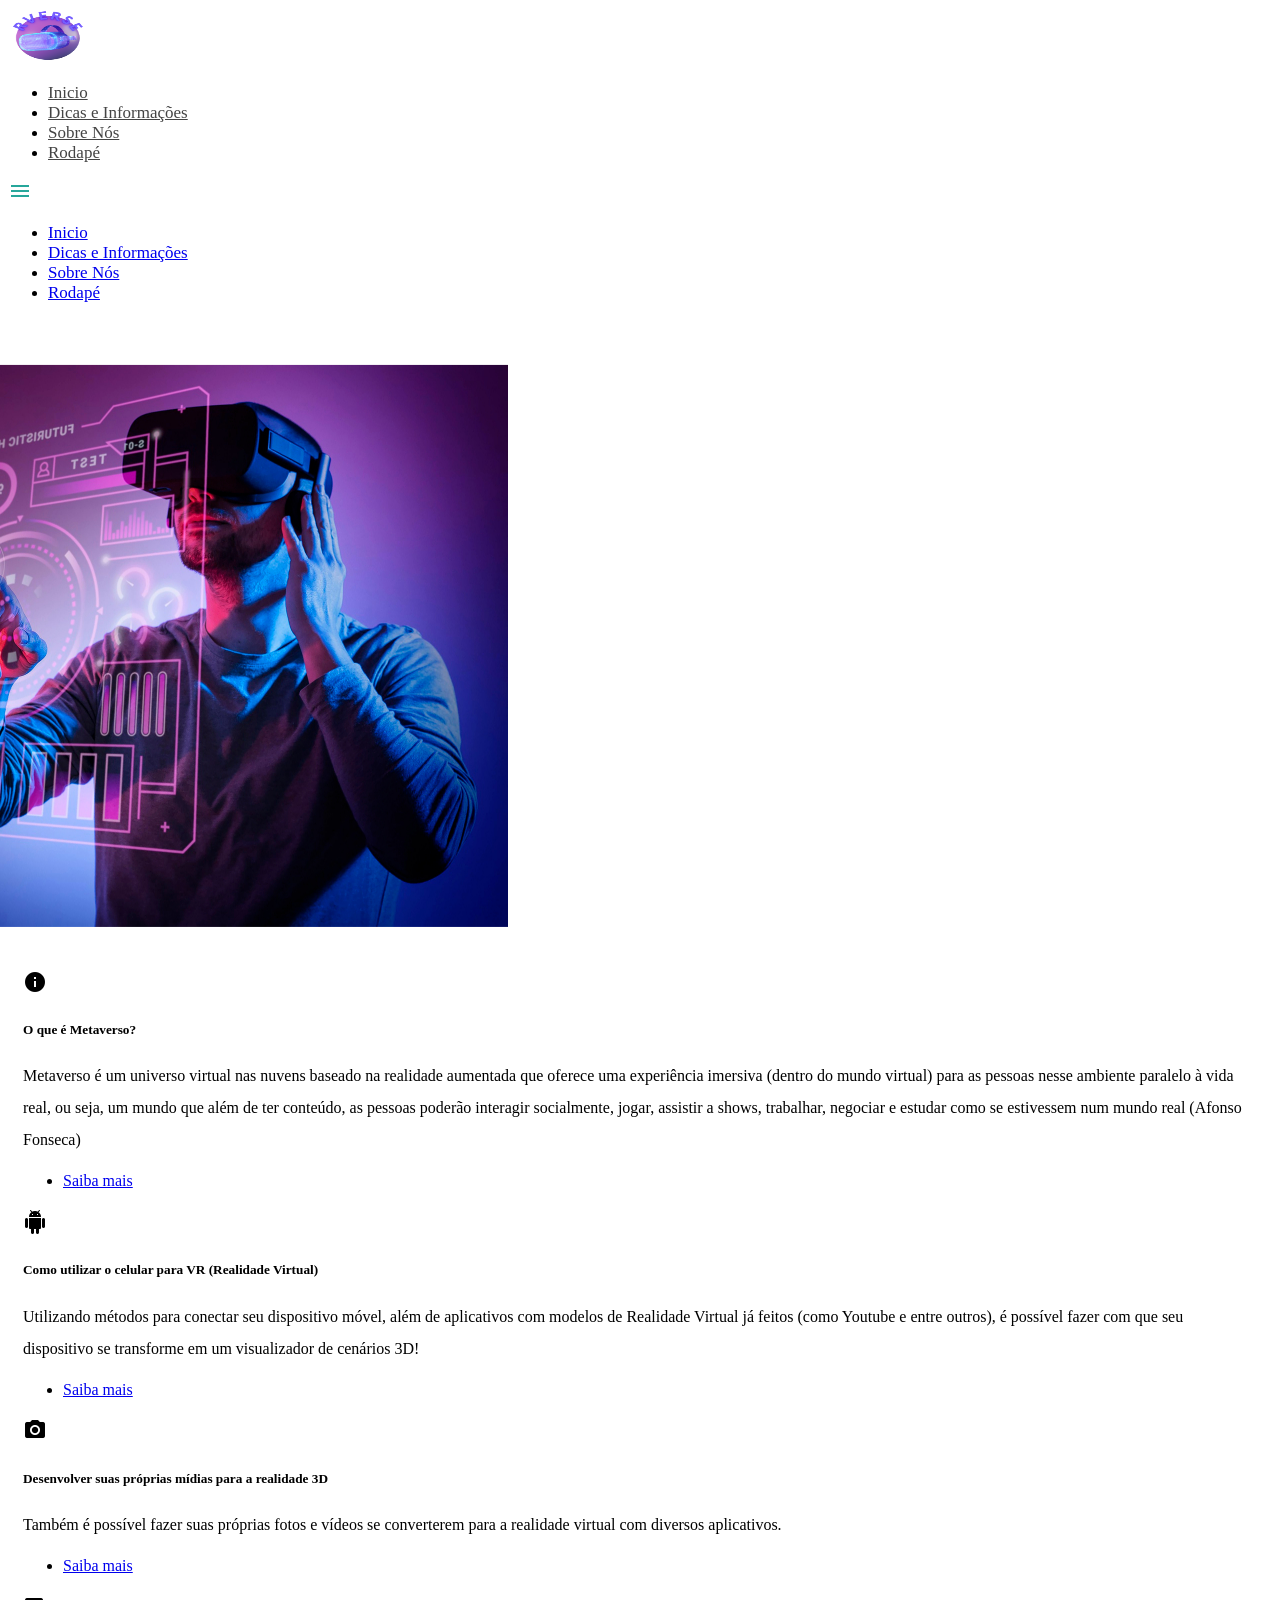
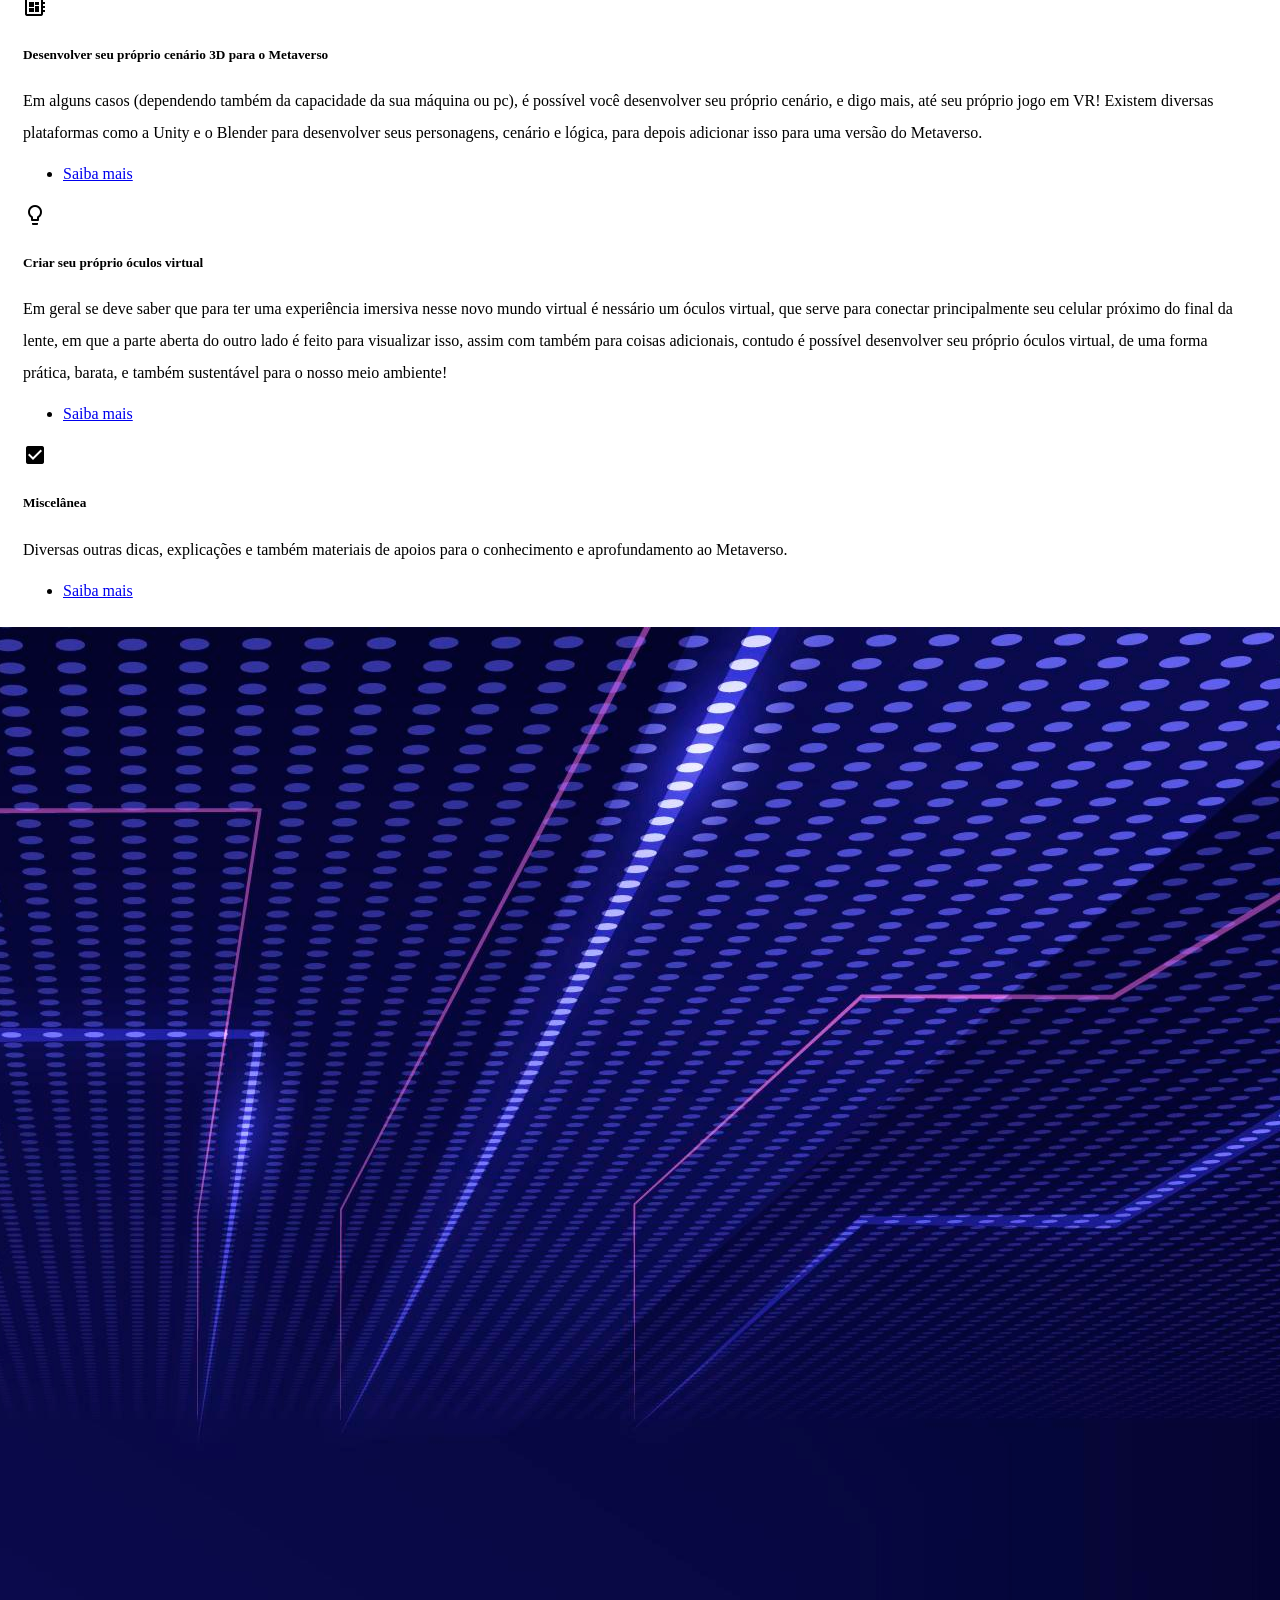
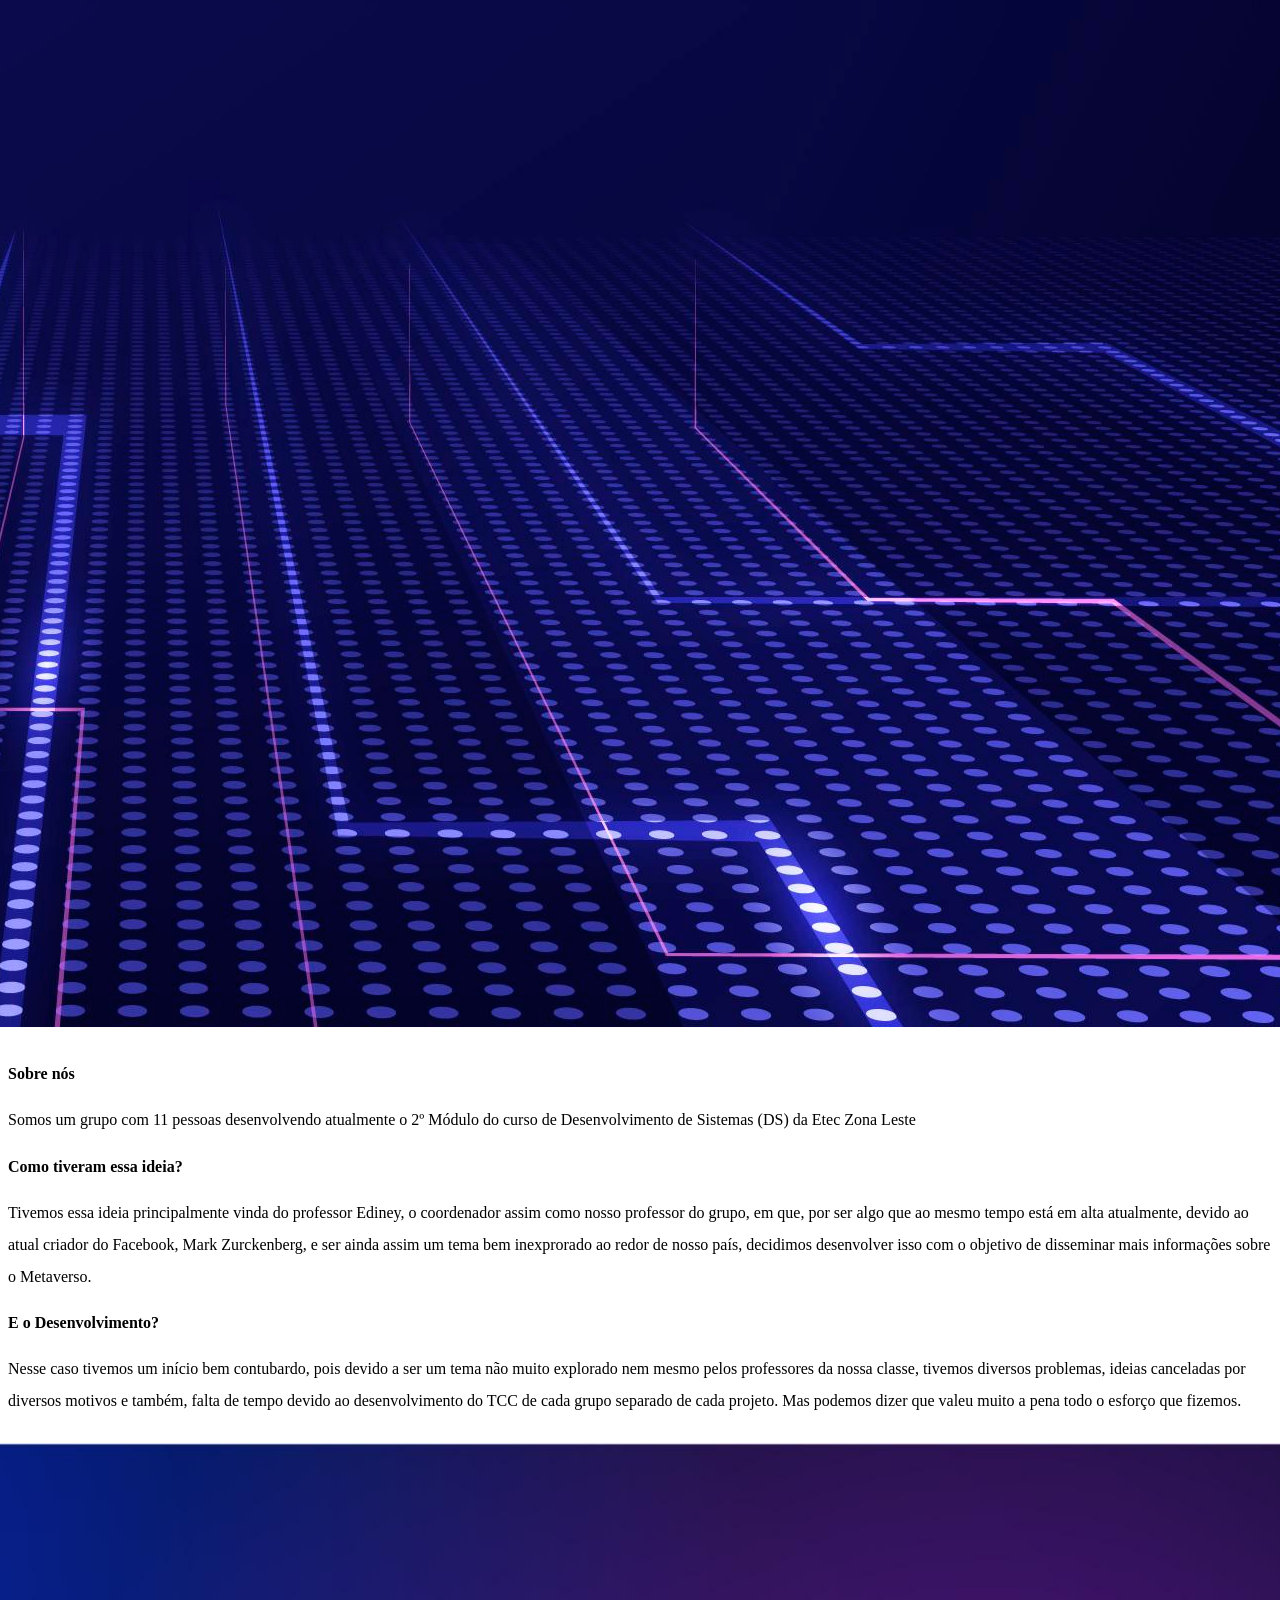
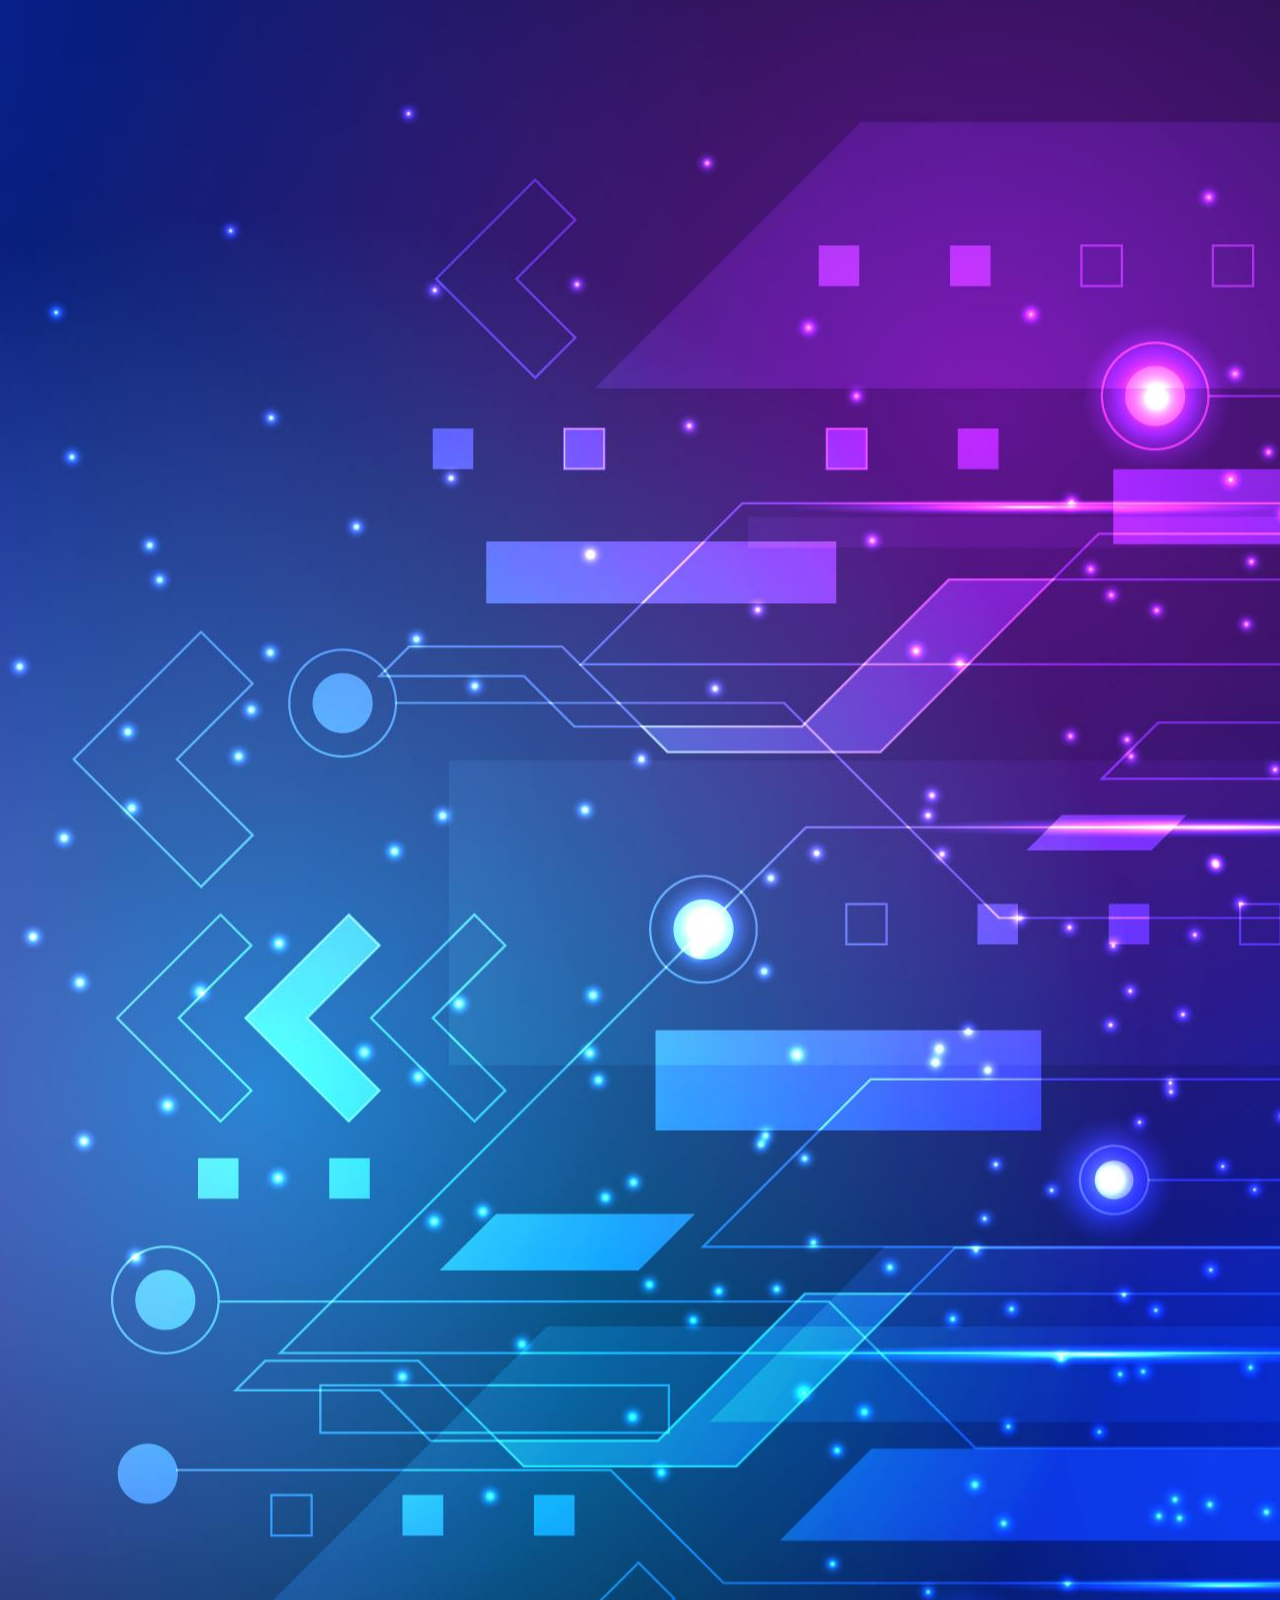
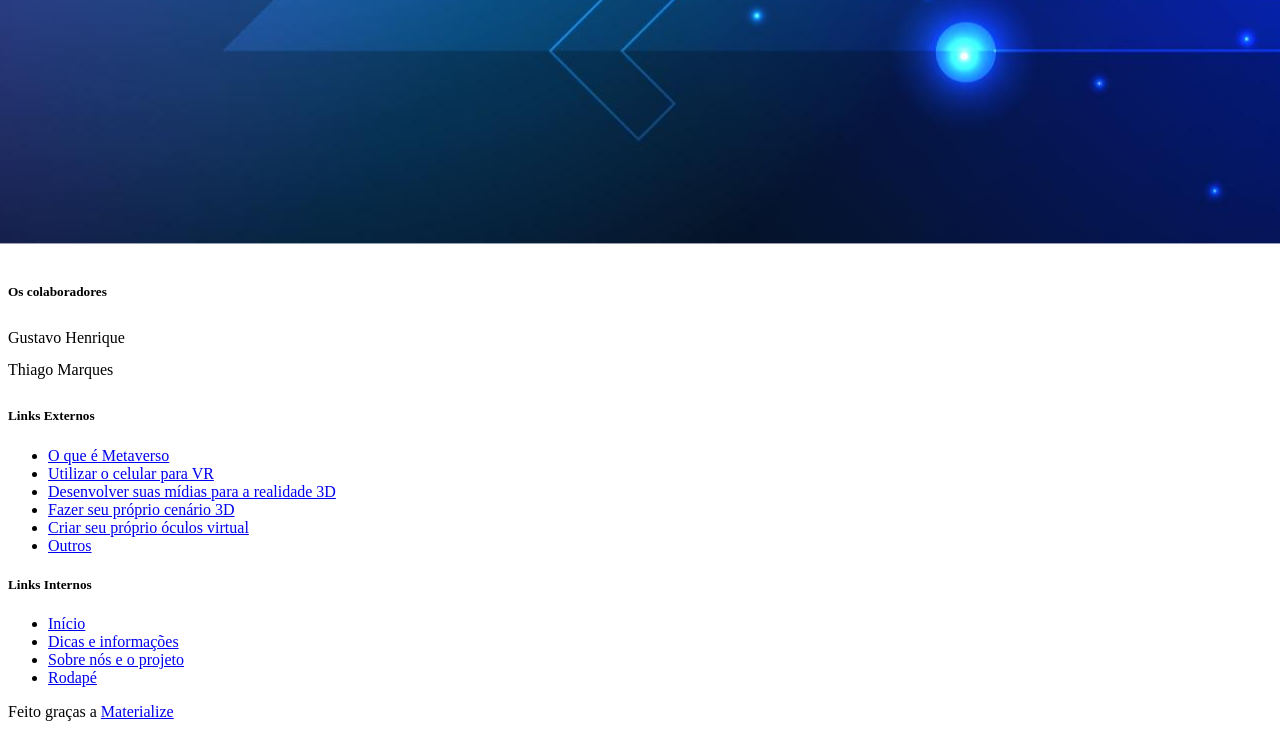
==== web/index.html @ ec3cbc35 "a" ====
<!DOCTYPE html>
<html lang="en">
<head>
  <meta charset="UTF-8">
  <meta http-equiv="X-UA-Compatible" content="IE=edge">
  <meta name="viewport" content="width=device-width, initial-scale=1.0">
 

  <title>Metaverso</title>

  <link rel="manifest" href="icon/manifest.json?v=8">
  <link rel="shortcut icon" href="imgs\20113052_Kerfin7_NEA_2478-removebg-preview.png">
  <!-- CSS  -->
  <link href="https://fonts.googleapis.com/icon?family=Material+Icons" rel="stylesheet">
  <link href="css/materialize.css" type="text/css" rel="stylesheet" media="screen,projection"/>
  <link href="css/style.css" type="text/css" rel="stylesheet" media="screen,projection"/>
</head>
<body>
  <div class="navbar-fixed">
  <nav class="purple darken-3" role="navigation">
    <div class="nav-wrapper container">
      
      <a id="logo-container" href="#" class="brand-logo"><img src="imgs/20221027_235947_0000.png" height="55px" width="80px"></a>
      <ul class="right hide-on-med-and-down">
        <li><a class="white-text linka" href="#">Inicio</a></li>
        <li><a class="white-text linka" href="#Dicas">Dicas e Informações</a></li>
        <li><a class="white-text linka" href="#SobreNos">Sobre Nós</a></li>
        <li><a class="white-text linka" href="#Rodape">Rodapé</a></li>
      </ul>
      <a href="#" data-target="nav-mobile" class="sidenav-trigger"><i class="material-icons">menu</i></a>
    </div>
    </div>
      
      <ul id="nav-mobile" class="sidenav purple darken-3">
        <li><a class="white-text linka" href="#">Inicio</a></li>
        <li><a class="white-text linka" href="#Dicas">Dicas e Informações</a></li>
        <li><a class="white-text linka" href="#SobreNos">Sobre Nós</a></li>
        <li><a class="white-text linka" href="#Rodape">Rodapé</a></li>
      </ul>
      

     

  </nav>


  <div id="index-banner" class="parallax-container">
    <div class="section no-pad-bot">
      <div class="container">
        <br><br>
        <h1 class="header center teal-text text-lighten-2" style=" font-size: 35px;">Demonstrando o poder dessa nova realidade</h1>
        <div class="row center">
          <h5 class="header col s12 light">Site para explicação de como desenvolver e demonstrar o Metaverso</h5>
        </div>
        <div class="row center">
          <a href="#Dicas"  class="btn-large waves-effect waves-light teal lighten-1">SAIBA MAIS</a>
        </div>
        <br><br>

      </div>
    </div>
    <div class="parallax"><img src="imgs/index/medium-shot-man-wearing-vr-glasses (2).jpg" alt="Unsplashed background img 1"></div>
  </div>


  <a id="Dicas"></a>
  <div class="grey lighten-2">
  <div class="container">
    <div class="section">

      <!--   Icon Section   -->
      <div class="row">
        <div class="col s12 m4">
          <div class="icon-block">
            <h2 class="center yellow-text"><i class="material-icons">info</i></h2>
            <h5 class="center">O que é Metaverso?</h5>

            <p class="light">Metaverso é um universo virtual nas nuvens baseado na realidade aumentada que oferece uma experiência imersiva (dentro do mundo virtual) para as pessoas nesse ambiente
              paralelo à vida real, ou seja, um mundo que além de ter conteúdo, as pessoas poderão interagir socialmente, jogar, assistir a shows, trabalhar, negociar e estudar como se estivessem num
              mundo real (Afonso Fonseca) </p>
              <ul>
                <li><a href="index1.html">Saiba mais</a></li>
              </ul>  
          </div>
        </div>

        <div class="col s12 m4">
          <div class="icon-block">
            <h2 class="center green-text"><i class="material-icons">android</i></h2>
            <h5 class="center">Como utilizar o celular para VR (Realidade Virtual)</h5>

            <p class="light">Utilizando métodos para conectar seu dispositivo móvel, além de aplicativos com modelos de Realidade Virtual já feitos (como Youtube e entre outros), é possível fazer com que
              seu dispositivo se transforme em um visualizador de cenários 3D!   </p>
              <ul>
                <li><a href="index2.html" >Saiba mais</a></li>
              </ul>  
          </div>
        </div>

        <div class="col s12 m4">
          <div class="icon-block">
            <h2 class="center blue-text"><i class="material-icons">camera_alts</i></h2>
            <h5 class="center">Desenvolver suas próprias mídias para a realidade 3D</h5>

            <p class="light">Também é possível fazer suas próprias fotos e vídeos se converterem para a realidade virtual com diversos aplicativos. </p>
            <ul>
              <li><a href="index3.html">Saiba mais</a></li>
            </ul>  
          </div>
        </div>
      </div>
    </div>
      
  </div>
  
  <div class="container">
    <div class="section">

      <!--   Icon Section   -->
      <div class="row">
        <div class="col s12 m4">
          <div class="icon-block">
            <h2 class="center teal-text"><i class="material-icons">developer_board</i></h2>
            <h5 class="center">Desenvolver seu próprio cenário 3D para o Metaverso</h5>

            <p class="light">Em alguns casos (dependendo também da capacidade da sua máquina ou pc), é possível você desenvolver seu próprio cenário, e digo mais, até seu próprio jogo em VR! Existem diversas plataformas
              como a Unity e o Blender para desenvolver seus personagens, cenário e lógica, para depois adicionar isso para uma versão do Metaverso. </p>
              <ul>
                <li><a href="index4.html">Saiba mais</a></li>
              </ul>  
            </div>
        </div>

        <div class="col s12 m4">
          <div class="icon-block">
            <h2 class="center  lime-text"><i class="material-icons">lightbulb_outline</i></h2>
            <h5 class="center">Criar seu próprio óculos virtual</h5>

            <p class="light"> Em geral se deve saber que para ter uma experiência imersiva nesse novo mundo virtual é nessário um óculos virtual, que serve para conectar principalmente seu celular próximo do final da lente, em que
              a parte aberta do outro lado é feito para visualizar isso, assim com também para coisas adicionais, contudo é possível desenvolver seu próprio óculos virtual, de uma forma prática, barata, e também sustentável para o nosso
            meio ambiente! </p>
            <ul>
              <li><a href="index5.html">Saiba mais</a></li>
            </ul>  
          </div>
        </div>

        <div class="col s12 m4">
          <div class="icon-block">
            <h2 class="center light-green-text"><i class="material-icons">check_box</i></h2>
            <h5 class="center">Miscelânea</h5>

            <p class="light">Diversas outras dicas, explicações e também materiais de apoios para o conhecimento e aprofundamento ao Metaverso. </p>
            <ul>
              <li><a href="index6.html">Saiba mais</a></li>
            </ul>  
          </div>
        </div>
      </div>
      
      
  </div>
  </div>
</div>


  <div class="parallax-container valign-wrapper">
    <div class="section no-pad-bot">
      <div class="container">
        <div class="row center">
          <h5 class="header col s12 light"> Um grande e extenso mundo os espera!</h5>
        </div>
      </div>
    </div>
    <div class="parallax"><img src="imgs/index/18954497_6020105.jpg" alt="Unsplashed background img 2"></div>
  </div>

  <a id="SobreNos"></a>
  <div class="grey lighten-3">
  <div class="container">
    <div class="section">
      
      <div class="row">
        <div class="col s12 center">
          <h3><i class="mdi-content-send brown-text"></i></h3>
          <h4>Sobre nós</h4>
          <p class="left-align light">Somos um grupo com 11 pessoas desenvolvendo atualmente o 2º Módulo do curso de Desenvolvimento de Sistemas (DS) da Etec Zona Leste</p>
          <h4>Como tiveram essa ideia?</h4>
          <p class="left-align light"> Tivemos essa ideia principalmente vinda do professor Ediney, o coordenador assim como nosso professor do grupo, em que, por ser algo que ao mesmo
            tempo está em alta atualmente, devido ao atual criador do Facebook, Mark Zurckenberg, e ser ainda assim um tema bem inexprorado ao redor de nosso país, decidimos desenvolver isso
            com o objetivo de disseminar mais informações sobre o Metaverso.
          </p>
          <h4>E o Desenvolvimento?</h4>
          <p class="left-align light">Nesse caso tivemos um início bem contubardo, pois devido a ser um tema não muito explorado nem mesmo pelos professores da nossa classe, tivemos diversos problemas, ideias canceladas por diversos motivos
            e também, falta de tempo devido ao desenvolvimento do TCC de cada grupo separado de cada projeto. Mas podemos dizer que valeu muito a pena todo o esforço que fizemos.
          </p>
        </div>
      </div>

    </div>
  </div>
</div>

  <div class="parallax-container valign-wrapper">
    <div class="section no-pad-bot">
      <div class="container">
        <div class="row center">
          <h5 class="header col s12 light">Agradeçemos a todos por verem nosso site até aqui!</h5>
        </div>
      </div>
    </div>
    <div class="parallax"><img src="imgs/index/19256531_6106991.jpg" alt="Unsplashed background img 3"></div>
  </div>
  <a id="Rodape"></a>
  <footer class="page-footer blue accent-2">
    <div class="container">
      <div class="row">
        <div class="col l6 s12">
          <h5 class="white-text">Os colaboradores</h5>
          <p class="grey-text text-lighten-4">Gustavo Henrique  </br> Thiago Marques  </p>
         


        </div>
        <div class="col l3 s12">
          <h5 class="white-text">Links Externos</h5>
          <ul>
            <li><a class="white-text" href="index1.html">O que é Metaverso</a></li>
            <li><a class="white-text" href="index2.html">Utilizar o celular para VR</a></li>
            <li><a class="white-text" href="index3.html">Desenvolver suas mídias para a realidade 3D</a></li>
            <li><a class="white-text" href="index4.html">Fazer seu próprio cenário 3D</a></li>
            <li><a class="white-text" href="index5.html">Criar seu próprio óculos virtual</a></li>
            <li><a class="white-text" href="index6.html">Outros</a></li>
          </ul>
        </div>
        <div class="col l3 s12">
          <h5 class="white-text">Links Internos</h5>
          <ul>
            <li><a class="white-text" href="#">Início</a></li>
            <li><a class="white-text" href="#Dicas">Dicas e informações</a></li>
            <li><a class="white-text" href="#SobreNos">Sobre nós e o projeto</a></li>
            <li><a class="white-text" href="#Rodape">Rodapé</a></li>
          </ul>
        </div>
      </div>
    </div>
    <div class="footer-copyright">
      <div class="container">
      Feito graças a <a class="brown-text text-lighten-3" href="http://materializecss.com">Materialize</a>
      </div>
    </div>
  </footer>

  
  
  <!--  Scripts-->
  <script src="https://code.jquery.com/jquery-2.1.1.min.js"></script>
  <script src="js/materialize.js"></script>
  <script src="js/init.js"></script>
  <script src="pwa/main.js" defer></script>

  </body>
</html>
---- web/css/style.css ----
/* Custom Stylesheet */
/**
 * Use this file to override Materialize files so you can update
 * the core Materialize files in the future
 *
 * Made By MaterializeCSS.com
 */

nav ul a,
nav .brand-logo {
  color: #444;
}

.linka{
  font-size: 17px;
}

p {
  line-height: 2rem;
}

.sidenav-trigger {
  color: #26a69a;
}

nav .roxo {
  color:#4c005a; 
}

.parallax-container {
  min-height: 380px;
  line-height: 0;
  height: auto;
  color: rgba(255,255,255,.9);
}
  .parallax-container .section {
    width: 100%;
  }

@media only screen and (max-width : 992px) {
  .parallax-container .section {
    position: absolute;
    top: 40%;
  }
  #index-banner .section {
    top: 10%;
  }
}

@media only screen and (max-width : 600px) {
  #index-banner .section {
    top: 0;
  }
}

.icon-block {
  padding: 0 15px;
}
.icon-block .material-icons {
  font-size: inherit;
}

footer.page-footer {
  margin: 0;
}
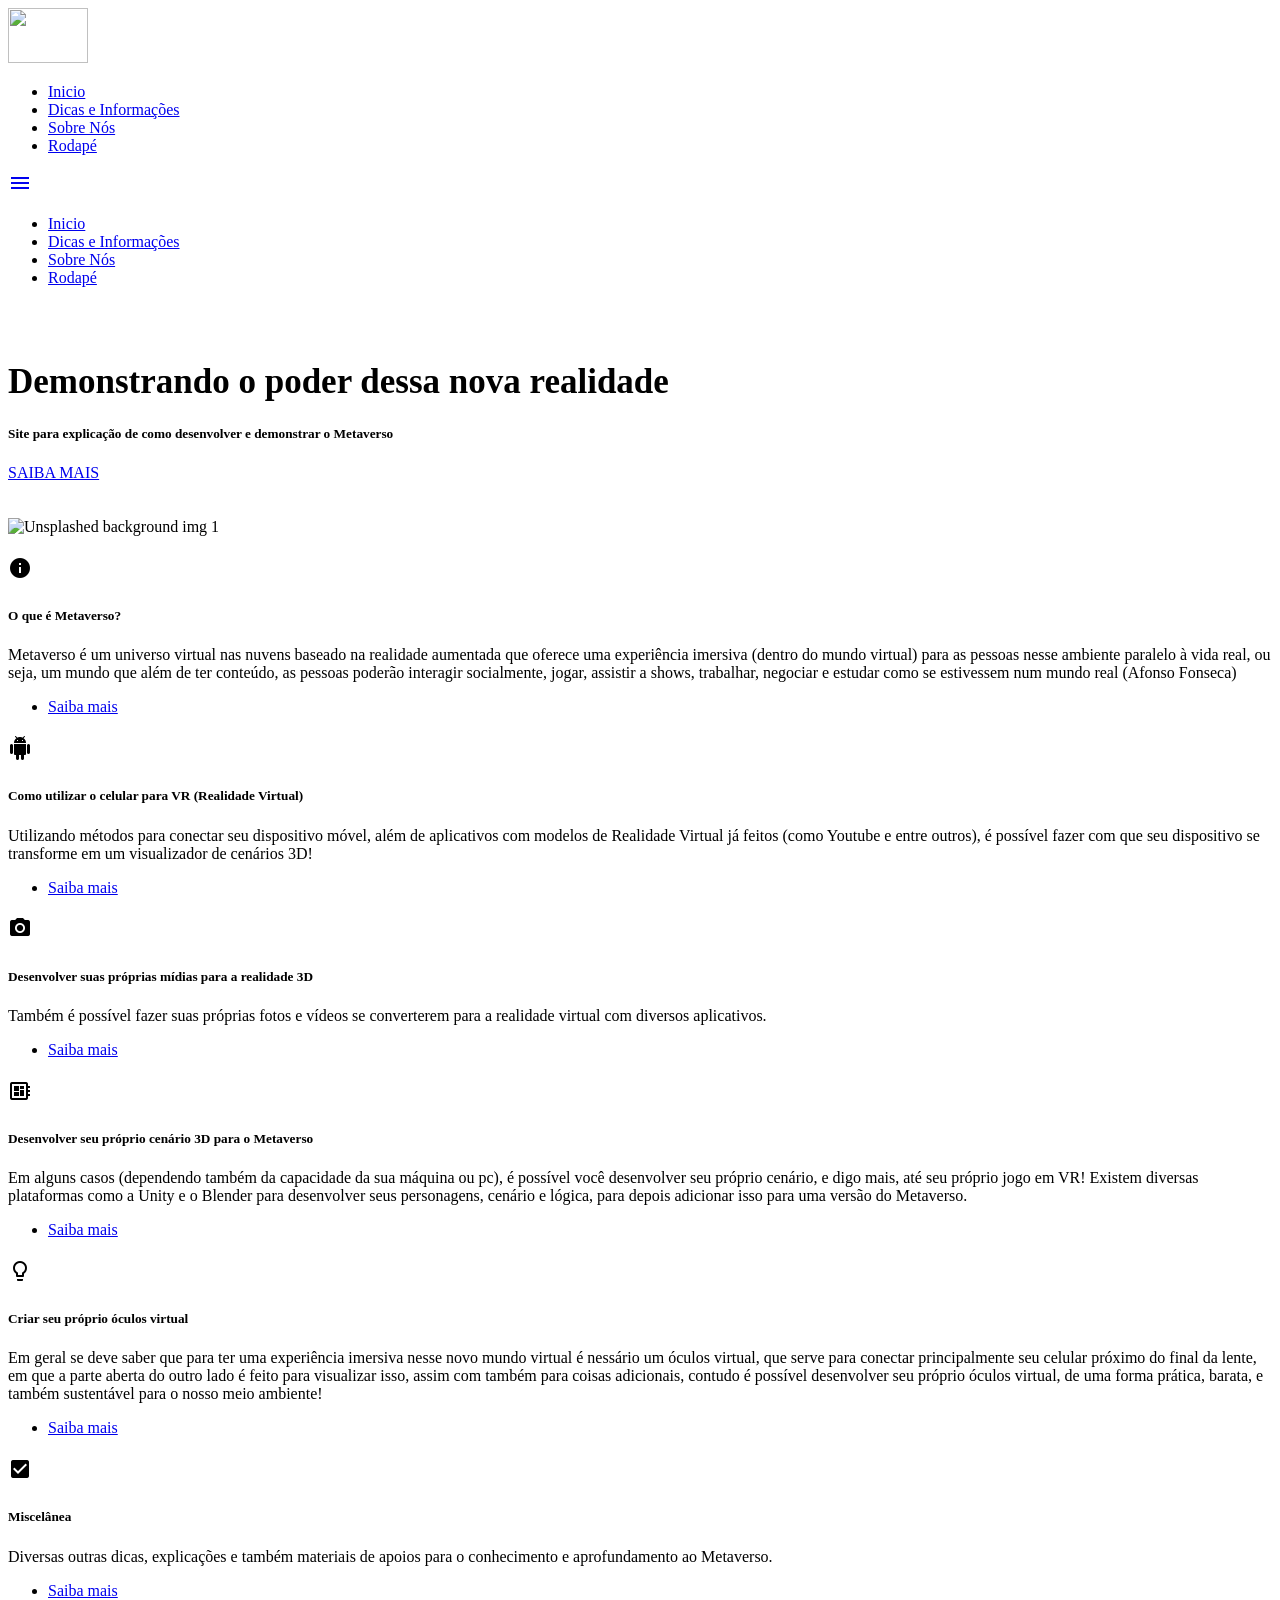
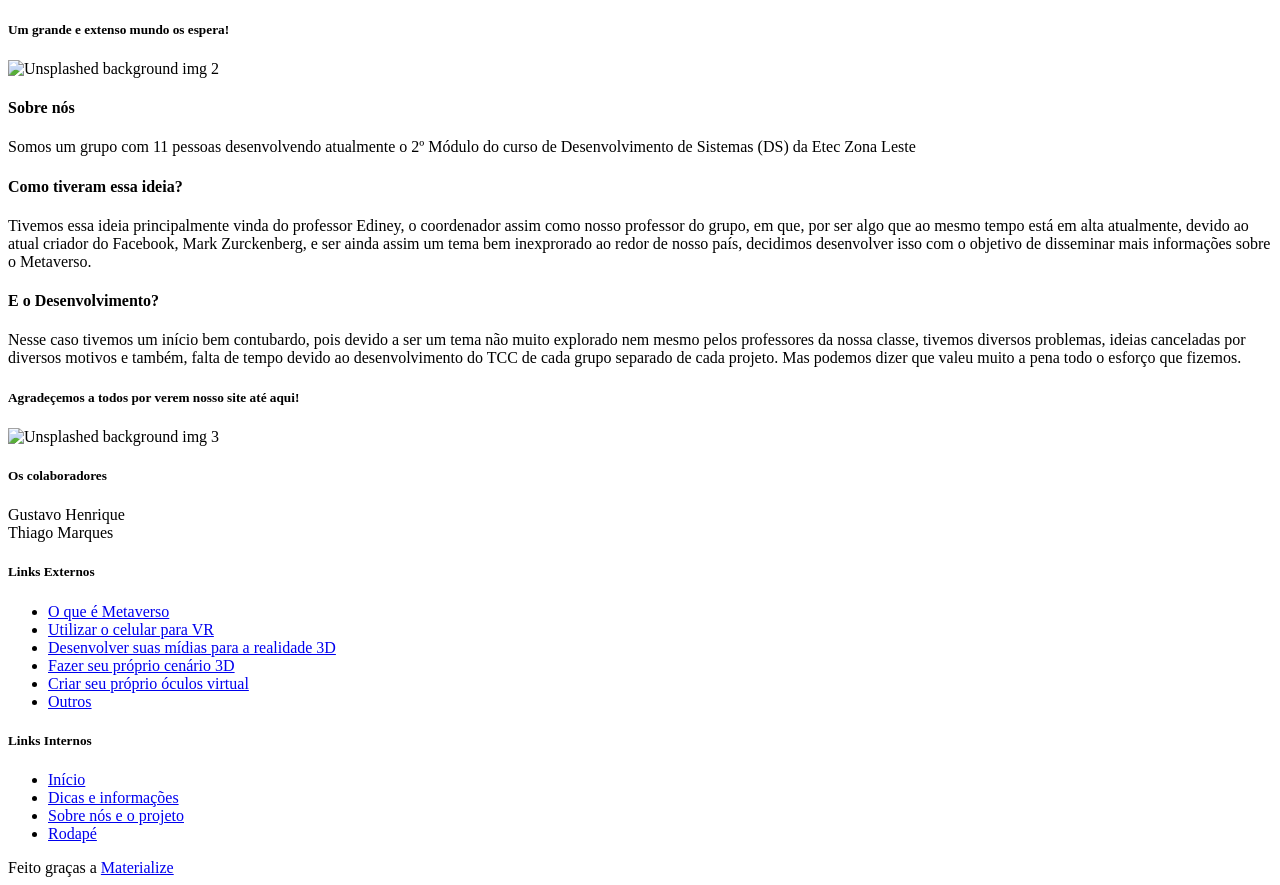
==== commit 5c0f3982: "asa" ====
--- a/web/index.html
+++ b/web/index.html
@@ -8,8 +8,8 @@
  
 
   <title>Metaverso</title>
-
-  <link rel="manifest" href="icon/manifest.json?v=8">
+  <script src="pwa/main.js" defer></script>
+  <link rel="manifest" href="manifest.json?v=8">
   <link rel="shortcut icon" href="imgs\20113052_Kerfin7_NEA_2478-removebg-preview.png">
   <!-- CSS  -->
   <link href="https://fonts.googleapis.com/icon?family=Material+Icons" rel="stylesheet">
@@ -258,7 +258,7 @@
   <script src="https://code.jquery.com/jquery-2.1.1.min.js"></script>
   <script src="js/materialize.js"></script>
   <script src="js/init.js"></script>
-  <script src="pwa/main.js" defer></script>
+
 
   </body>
 </html>
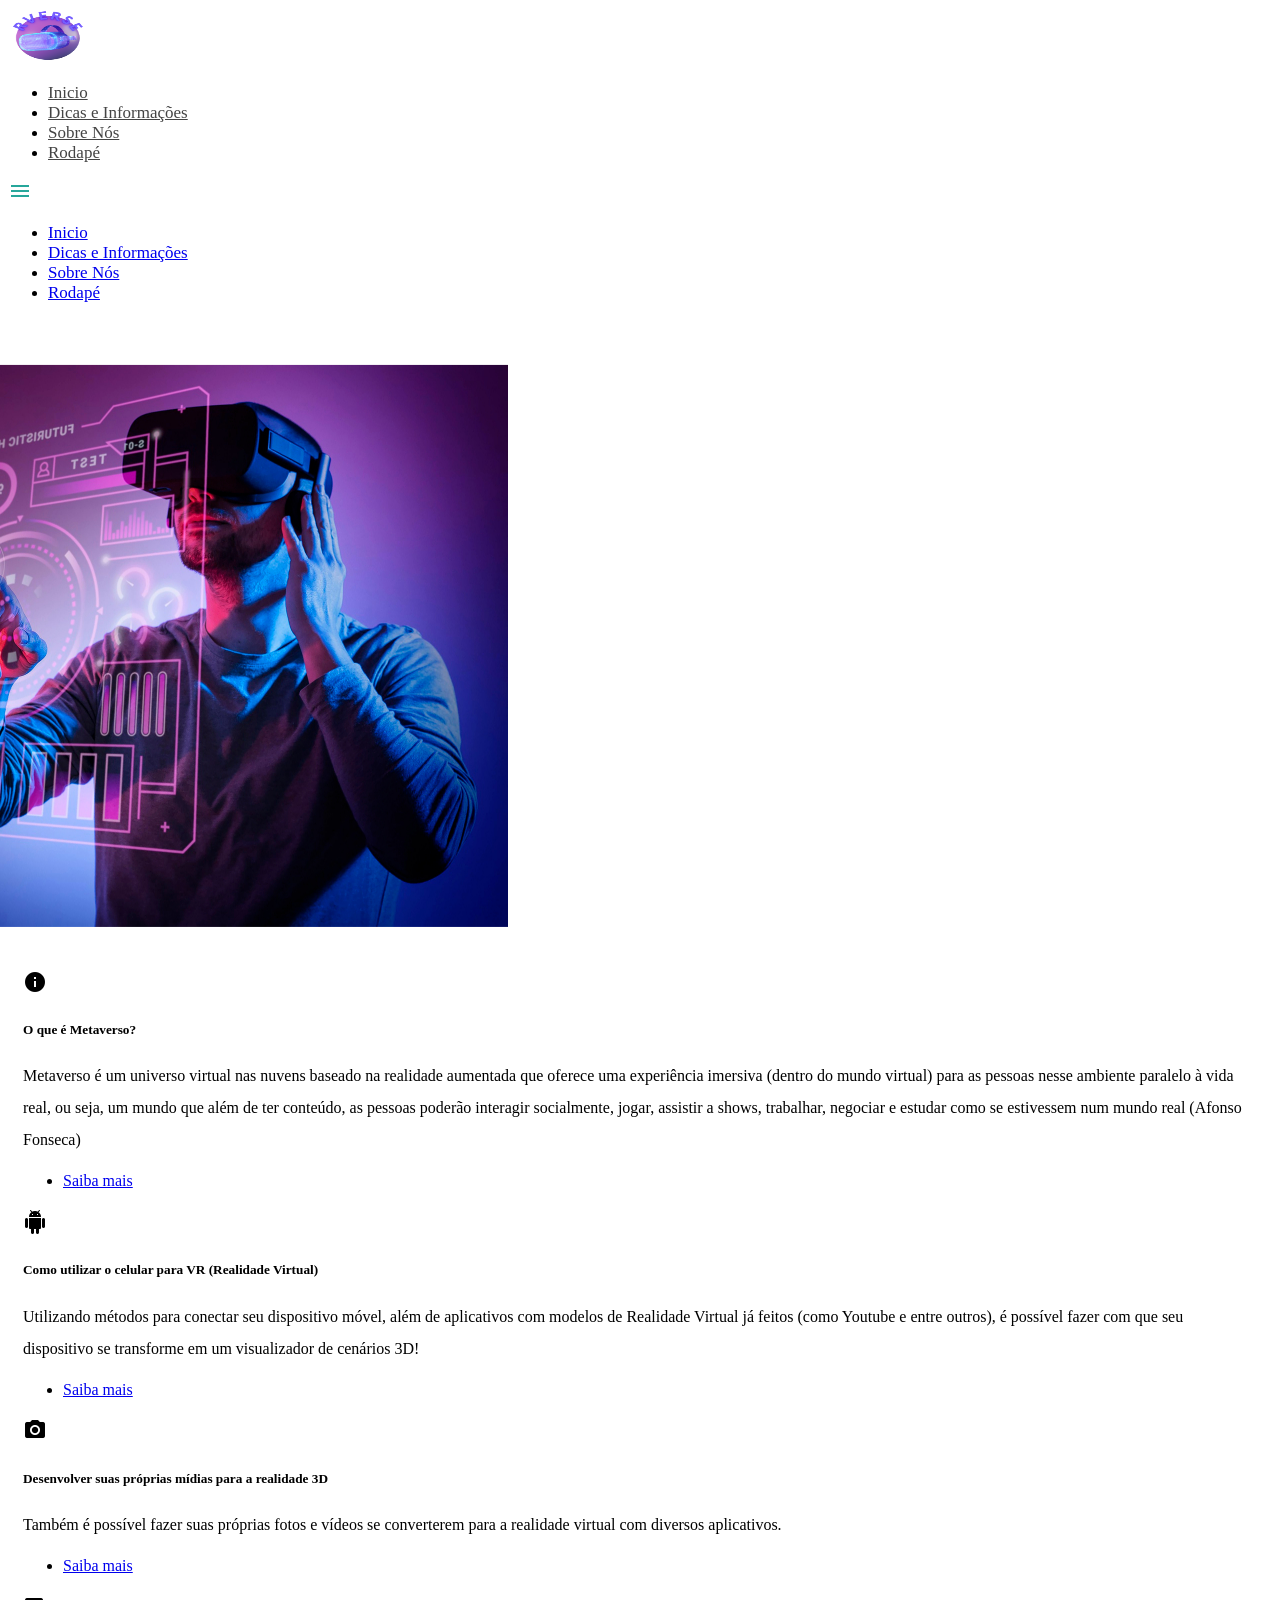
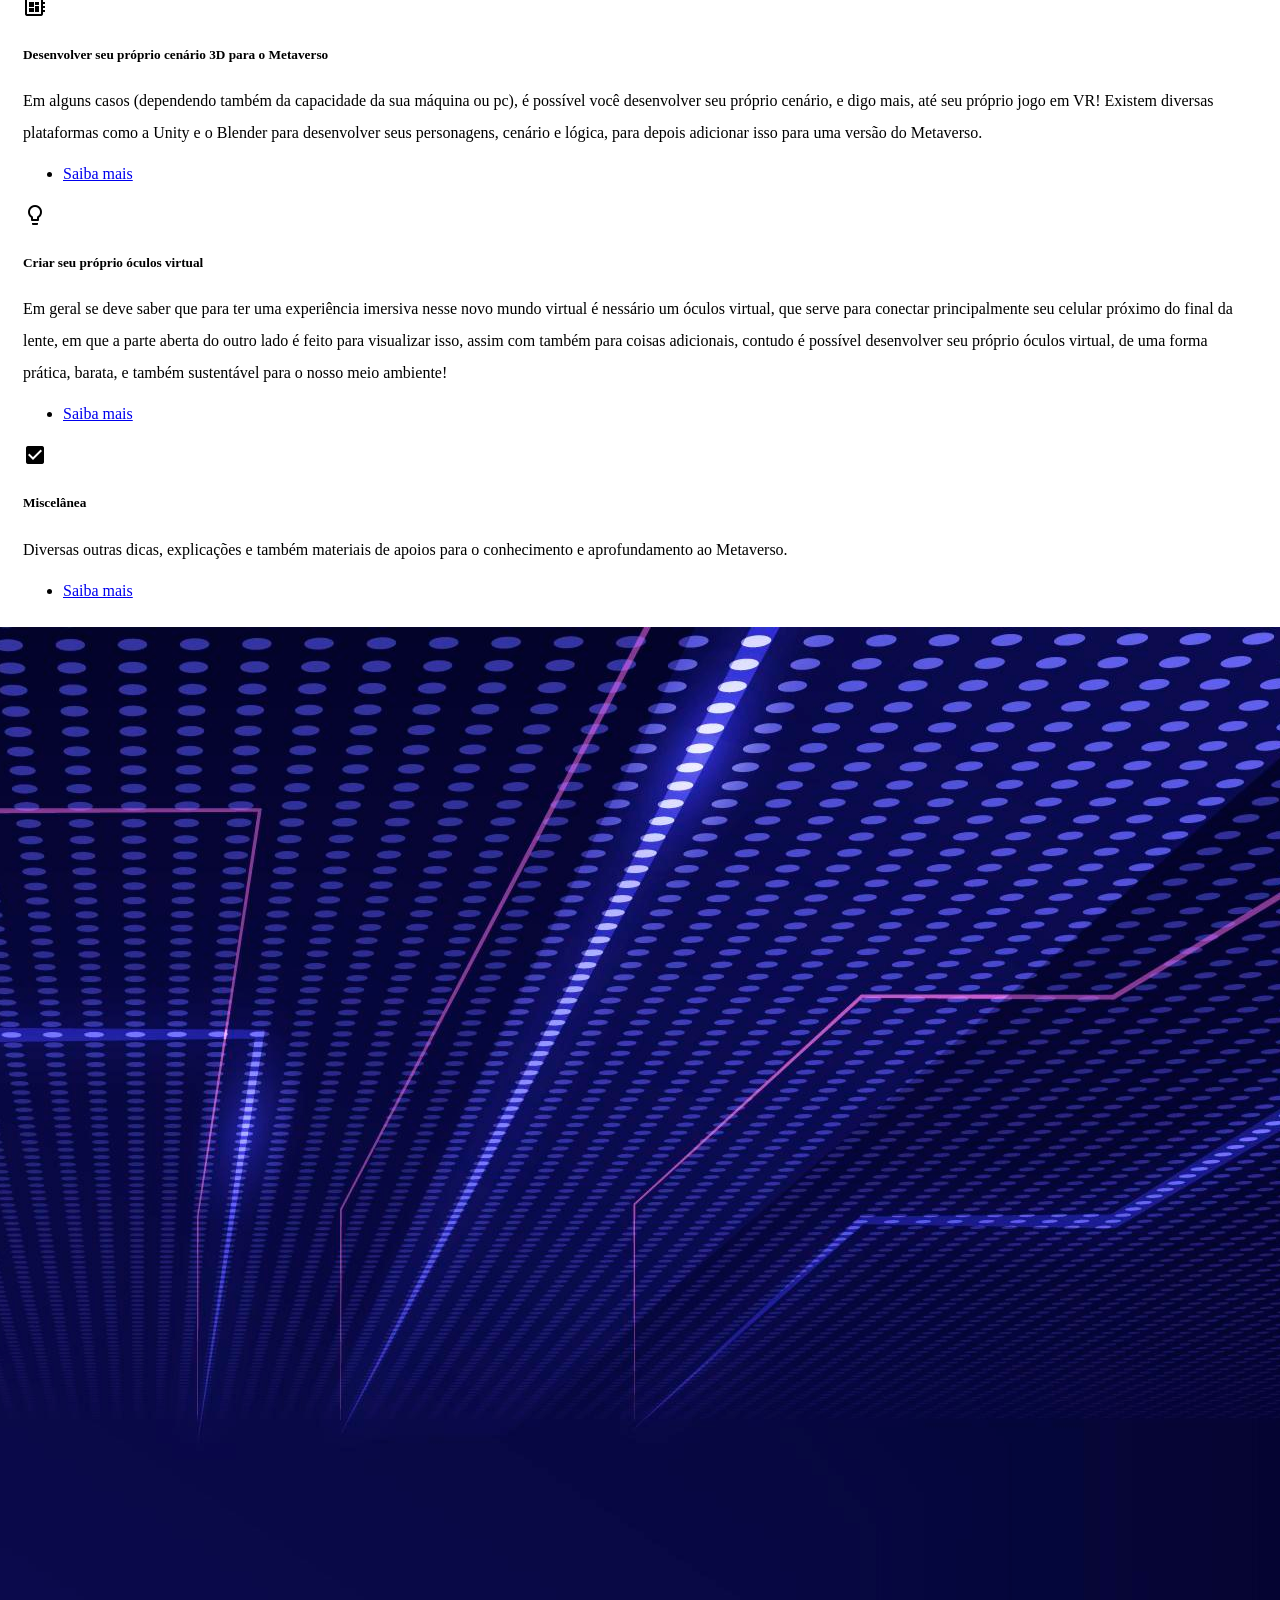
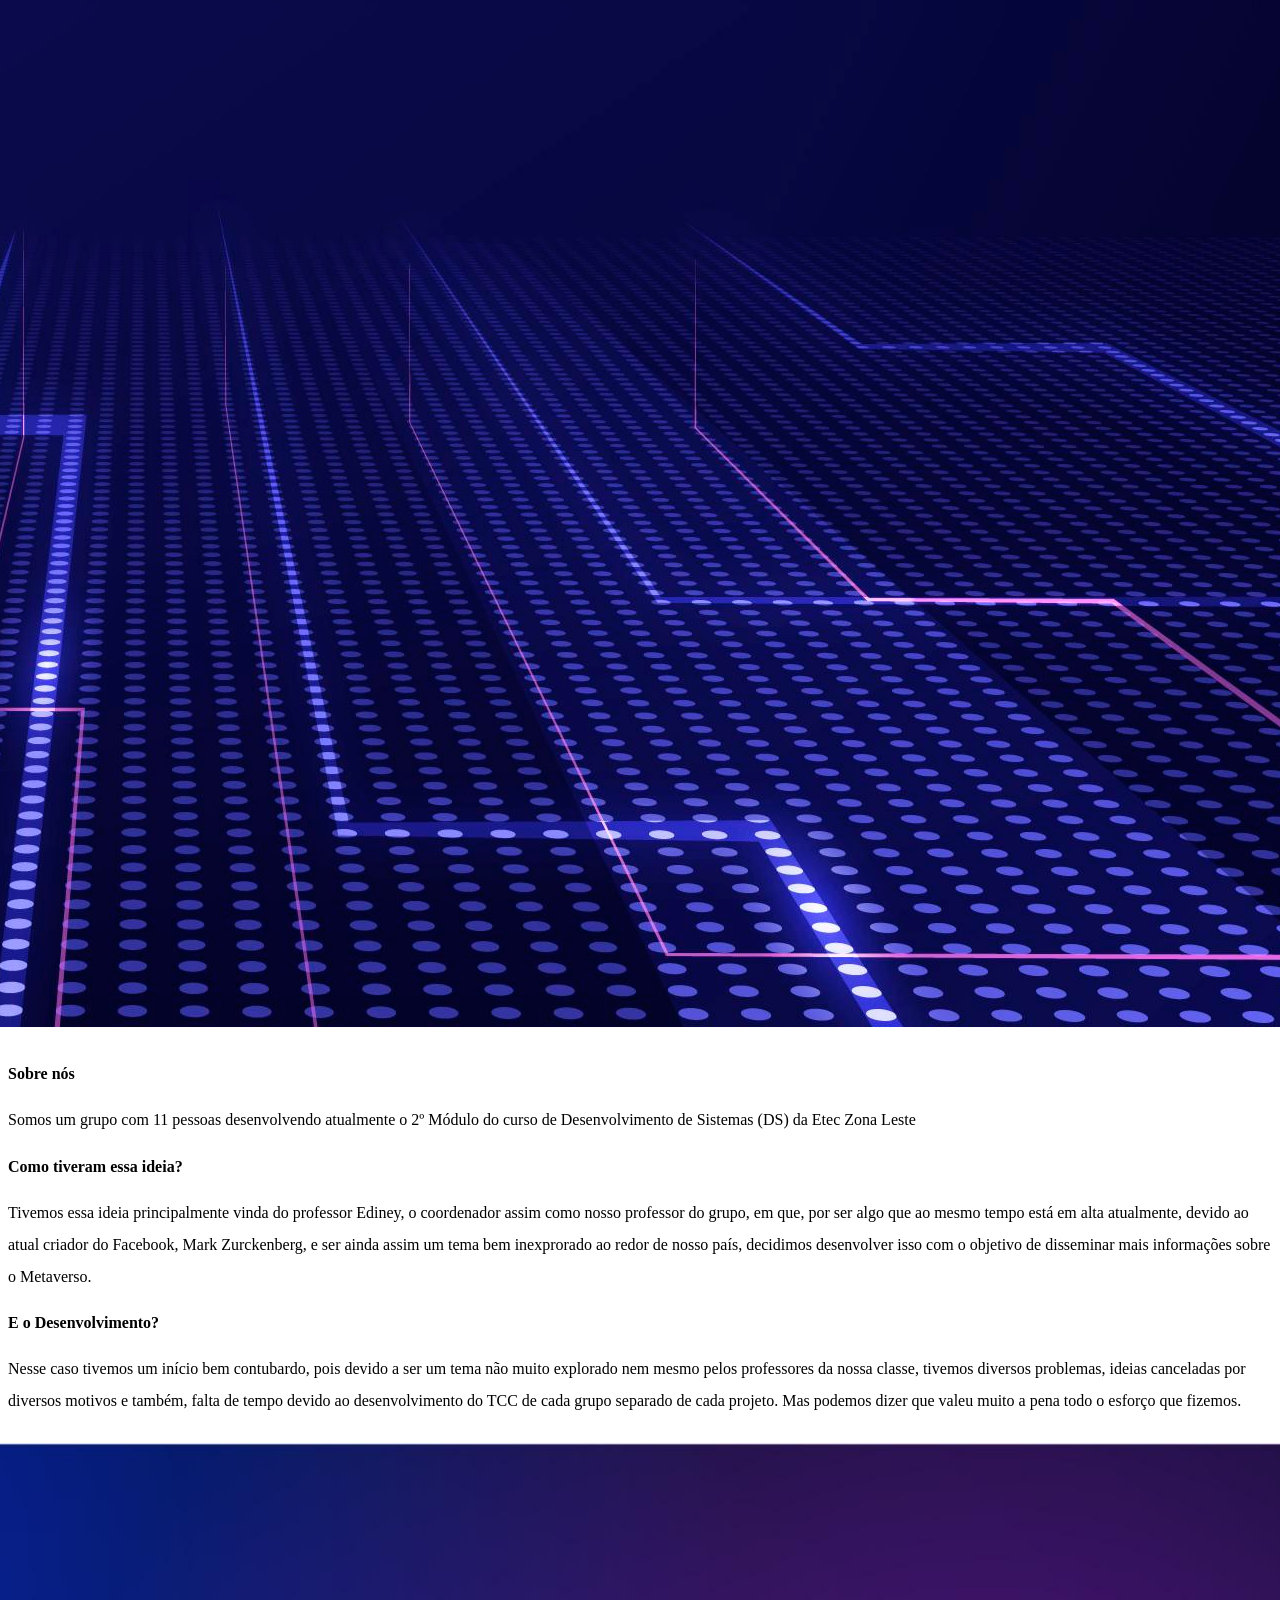
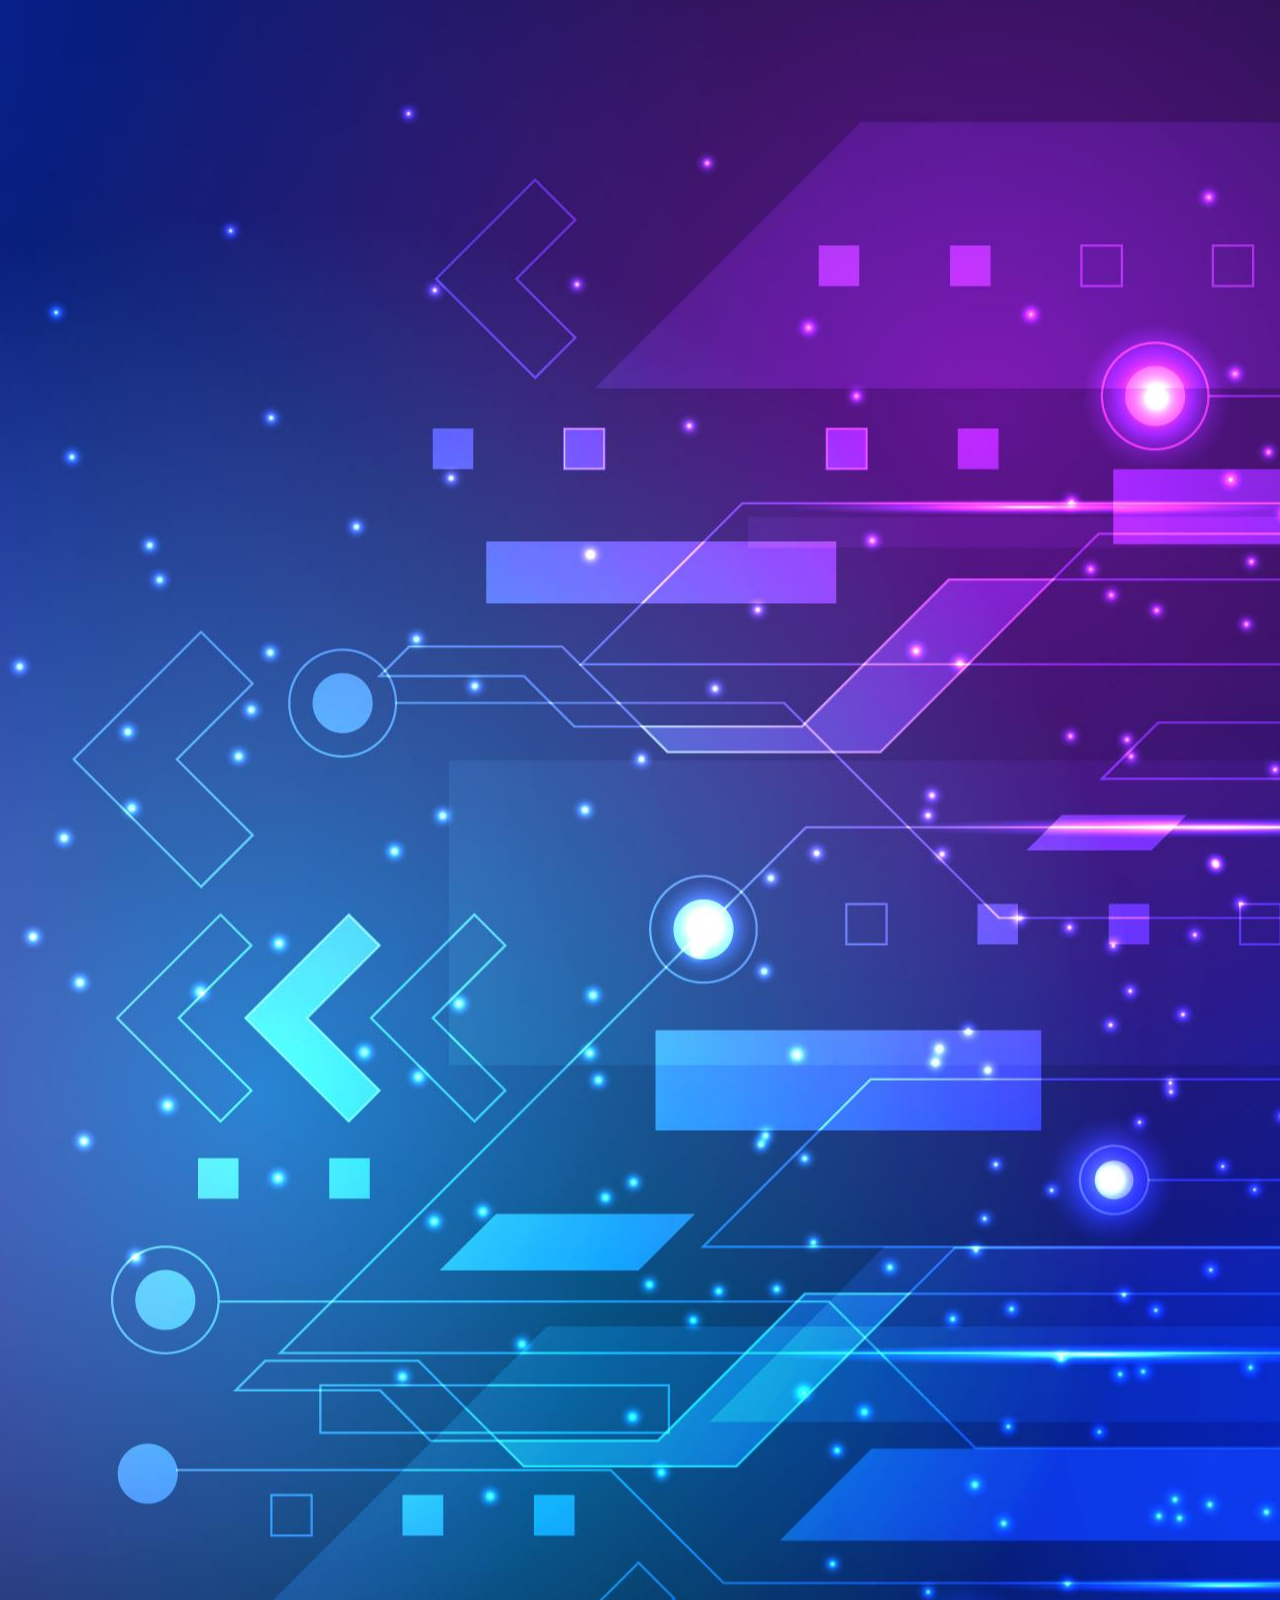
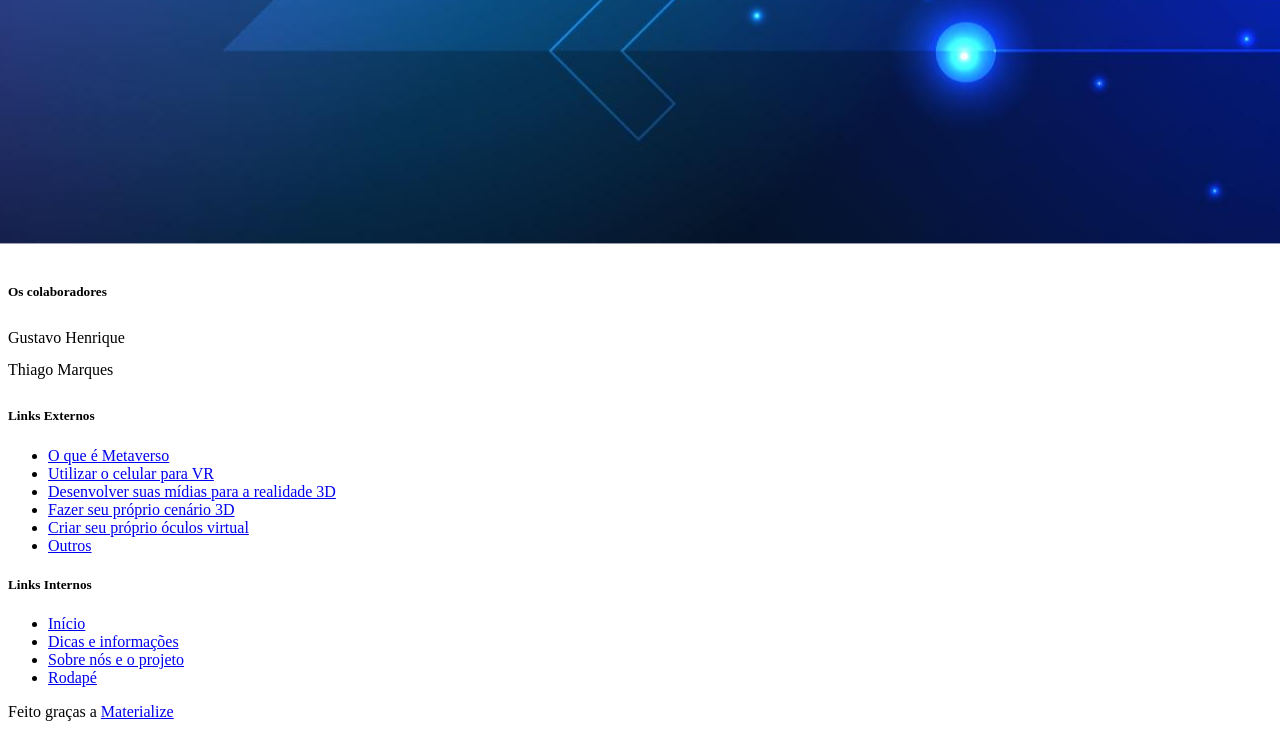
==== commit e6b0475c: "Concluido" ====
--- a/web/index.html
+++ b/web/index.html
@@ -8,8 +8,9 @@
  
 
   <title>Metaverso</title>
+
   <script src="pwa/main.js" defer></script>
-  <link rel="manifest" href="manifest.json?v=8">
+  <link rel="manifest" href="/manifest.json?v=8">
   <link rel="shortcut icon" href="imgs\20113052_Kerfin7_NEA_2478-removebg-preview.png">
   <!-- CSS  -->
   <link href="https://fonts.googleapis.com/icon?family=Material+Icons" rel="stylesheet">
@@ -258,7 +259,7 @@
   <script src="https://code.jquery.com/jquery-2.1.1.min.js"></script>
   <script src="js/materialize.js"></script>
   <script src="js/init.js"></script>
-
+  
 
   </body>
 </html>
--- a/web/css/style.css
+++ b/web/css/style.css
@@ -0,0 +1,65 @@
+/* Custom Stylesheet */
+/**
+ * Use this file to override Materialize files so you can update
+ * the core Materialize files in the future
+ *
+ * Made By MaterializeCSS.com
+ */
+
+nav ul a,
+nav .brand-logo {
+  color: #444;
+}
+
+.linka{
+  font-size: 17px;
+}
+
+p {
+  line-height: 2rem;
+}
+
+.sidenav-trigger {
+  color: #26a69a;
+}
+
+nav .roxo {
+  color:#4c005a; 
+}
+
+.parallax-container {
+  min-height: 380px;
+  line-height: 0;
+  height: auto;
+  color: rgba(255,255,255,.9);
+}
+  .parallax-container .section {
+    width: 100%;
+  }
+
+@media only screen and (max-width : 992px) {
+  .parallax-container .section {
+    position: absolute;
+    top: 40%;
+  }
+  #index-banner .section {
+    top: 10%;
+  }
+}
+
+@media only screen and (max-width : 600px) {
+  #index-banner .section {
+    top: 0;
+  }
+}
+
+.icon-block {
+  padding: 0 15px;
+}
+.icon-block .material-icons {
+  font-size: inherit;
+}
+
+footer.page-footer {
+  margin: 0;
+}
